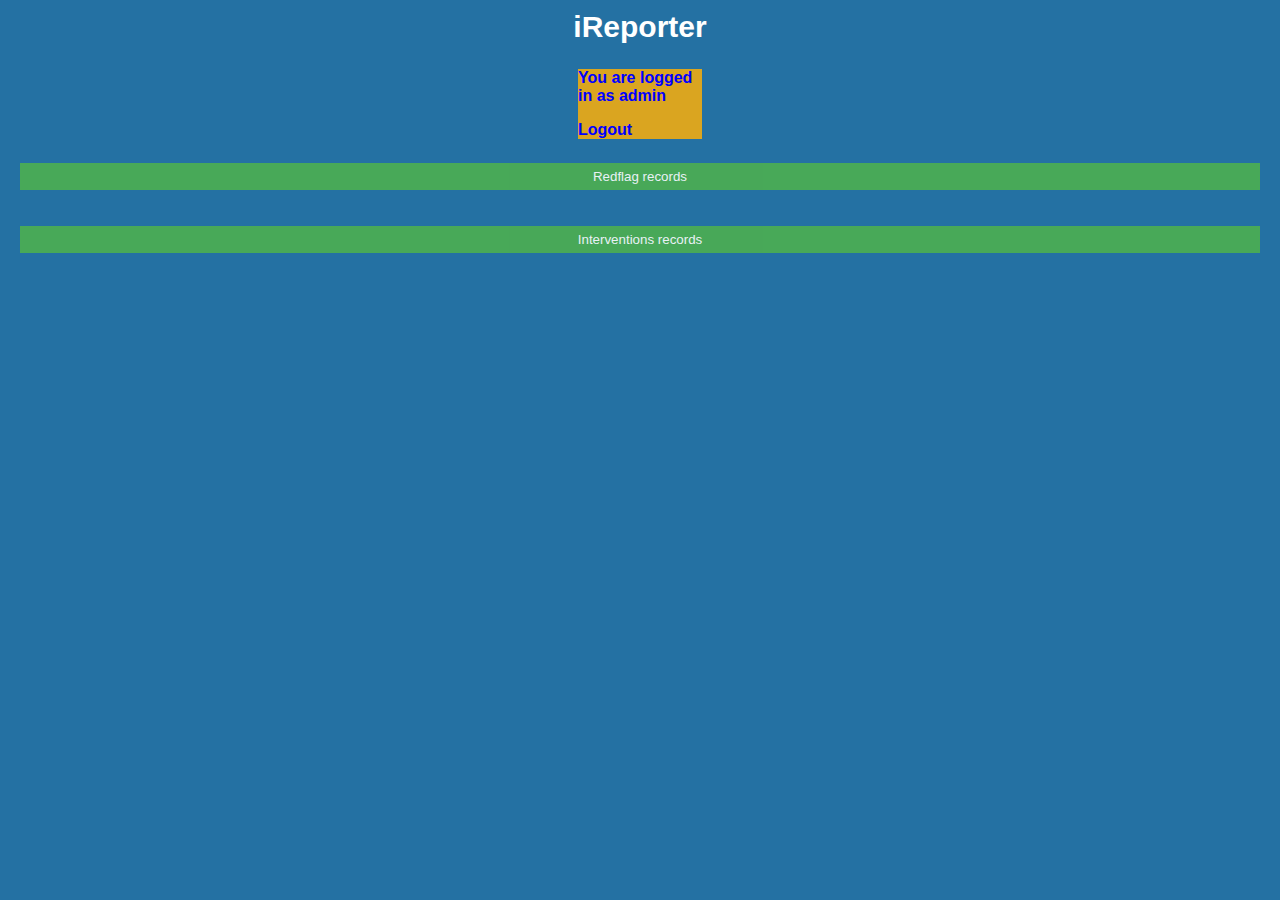
==== UI/admin.htm @ f2d19834 "modify UI" ====
<!DOCTYPE <!DOCTYPE html>
<html>
<head>
    <meta charset="utf-8" />
    <meta http-equiv="X-UA-Compatible" content="IE=edge">
    <title>Index|iReporter</title>
    <meta name="viewport" content="width=device-width, initial-scale=1">
    <link rel="stylesheet" type="text/css" media="screen" href="../static/css/main.css" />
    <link rel="stylesheet" type="text/css" media="screen" href="../static/css/signup_in.css" />
    <script src="../static/js/main.js"></script>
</head>
<body>
    <h2>iReporter</h2>     
    <h3>You are logged in as admin
        <p onclick="parent.location='index.htm'">Logout</p>
    </h3>
    <div>    
        <button class="tablink" onclick="openPage('recordrf'); refreshRedflags();">Redflag records</button>
        <div class="container">
                <div id="recordrf">
                    <div id="output"></div>
                </div>
    </div>
    <div>
    <button class="tablink" onclick="openPage('recordintven');refreshInterventions();">Interventions records</button>

    <div  id="recordintven">
    <div id="output1"></div>
    </div>
</div>
    </div>    
<!-- 
    <h2>Recorded Red-Flags</h2>
    <table id="allredflags">
        <thead>
            <tr>
                <td>TITLE</td>
                <td>DESCRIPTION</td>
                <td>REPORTER</td>
                <td>STATUS</td>
            </tr>
        </thead>
        <tbody>
            <tr>
                <td>Embezzlement</td>
                <td>LC secretary misappropriates funds for village projects</td>
                <td> Nakibinge Joel</td>
                <td>
                    <select id="status">
                            <option >Resolved</option>
                            <option >Under investigation</option>
                            <option >Rejected</option>
                    </select>
                </td>
            </tr>
            <tr>
                <td>
                    Bribe
                </td>
                <td>
                    Town clerk is usually asking for bribes to do hasten work that takes  time to process
                </td>
                <td>
                    Rhytah Namono
                </td>
                <td>
                    <select id="status">
                            <option >Resolved</option>
                            <option >Under investigation</option>
                            <option >Rejected</option>
                    </select>
                </td>
            </tr>
            <tr>
                <td>
                    Funds misuse
                </td>
                <td>
                    Money meant to bring services closer to the people is never accounted for when spent
                </td>
                <td>
                    Jolly Joan
                </td>
                <td>
                    <select id="status">
                            <option >Resolved</option>
                            <option >Under investigation</option>
                            <option >Rejected</option>
                    </select>
                </td>
            </tr>
        </tbody>
    </table>
</div>

<div class="container">
    <h2>Recorded Interventions</h2>
        <table id="allinterventions">
                <thead><tr>
                    <td>ISSUE</td>
                    <td>REPORTER</td>
                    <td>REGION</td>
                    <td>AGENCY</td>
                    <td>IMAGE</td>
                    <td>STATUS</td>
                </tr></thead>
                <tr id="row1">
                    <td>Fix deep pot holes on jinja road</td>
                    <td>John Doe</td>
                    <td>Eastern Region</td>
                    <td>Ministry of Works and Transport</td>
                   
                <td><img src="../static/images/pothholes_m.jpg"></td>
                <td>
                    <select id="status">
                            <option >Resolved</option>
                            <option >Under investigation</option>
                            <option >Rejected</option>
                    </select>
                </td>
                </tr>
                <tr >
                        <td>Supply more drugs to center health center</td>
                        <td> Jane Nakanwaji</td>
                        <td>Central Region</td>
                        <td>Ministry of Health</td>
                       
                    <td><img src="../static/images/generic-drugs.jpg"></td>
                    <td>
                        <select id="status">
                                <option >Resolved</option>
                                <option >Under investigation</option>
                                <option >Rejected</option>
                        </select>
                    </td>
                    </tr>
                    <tr >
                            <td>INcreasing number of harrassment of women in the workplae</td>
                            <td>Josephine Adeke</td>
                            <td>Western Region</td>
                            <td>Ministry of Labor and gender issues</td>
                           
                        <td><img src="../static/images/sexual harrasment.jpg"></td>
                        <td>
                            <select id="status">
                                    <option >Resolved</option>
                                    <option >Under investigation</option>
                                    <option >Rejected</option>
                            </select>
                        </td>
                        </tr>
                        <tr >
                                <td>No teahers in public schools</td>
                                <td>Okello Solomom</td>
                                <td>Eastern Region</td>
                                <td>Ministry of Education and sport</td>
                               
                            <td><img src="../static/images/pupils.jpg"></td>
                            <td>
                                <select id="status">
                                        <option >Resolved</option>
                                        <option >Under investigation</option>
                                        <option >Rejected</option>
                                </select>
                            </td>
                            </tr>
                </table>

</div> -->
<script src="../static/js/get_incidents.js"></script>
</body>
</html>
---- static/css/main.css ----
body {
    font-family: "Lato", sans-serif;
    color: goldenrod;
    transition: background-color .5s;
    background:#2471A3;
    background-repeat: no-repeat;
    background-position: center;
    margin:10px 20px;

}

h3{
    background-color: goldenrod;
    color:blue;
    width:10%;
    margin-left: 45%;
    font-size: 16px;
    cursor: pointer;
}
blockquote {
    font-family: Verdana, Geneva, Tahoma, sans-serif;
    font-size: 16px;
    width:80%;
    padding:auto;
    position: center;
    margin:auto;
    display: none;
}
#main {
    transition: margin-left .5s;
    padding: 16px;

}
.tabcontent{
    display:none;
    margin-inline-start:20px;
}

/* trying out tabs */
/* Style the tab */
.tab {
    overflow: hidden;
    border: 1px solid #ccc;
    background-color: #f1f1f1;
}

/* Style the buttons inside the tab */
.tab button {
    background-color: inherit;
    float: left;
    border: none;
    outline: none;
    cursor: pointer;
    padding: 14px 16px;
    transition: 0.3s;
    font-size: 17px;
}

/* Change background color of buttons on hover */
.tab button:hover {
    background-color: #ddd;
}

/* Create an active/current tablink class */
.tab button.active {
    background-color: #ccc;
}

/* Style the tab content */
.tabcontent {
    display: none;
    padding: 6px 12px;
    border: 1px solid #ccc;
    border-top: none;
    margin-left: 30px;
}
img{
    width: 200px;
    height:125px;
}
/* Style the close button */
.topright {
    float: right;
    cursor: pointer;
    font-size: 28px;
}

.topright:hover {color: red;}

thead{
    font-family: Georgia, 'Times New Roman', Times, serif;
    text-decoration-line: underline;
}


#allredflags td{
    padding: 10px;
}
#allinterventions td{
    padding: 10px;
}
tbody{
    border-bottom: 2px burlywood;
}
h2 {
    font-size: 30px;
    color: #fff;
    text-align: center;
    -webkit-animation: glow 1s ease-in-out infinite alternate;
    -moz-animation: glow 1s ease-in-out infinite alternate;
    animation: glow 1s ease-in-out infinite alternate;
  }
@-webkit-keyframes glow {
    from {
      text-shadow: 0 0 10px rgb(58, 46, 46), 0 0 10px rgb(143, 141, 8), 0 0 30px #e60073, 0 0 40px #e60073, 0 0 50px #e60073, 0 0 60px #e60073, 0 0 70px #e60073;
    }
    to {
      text-shadow: 0 0 20px rgb(41, 12, 94), 0 0 20px #ff4da6, 0 0 40px #ff4da6, 0 0 50px #ff4da6, 0 0 60px #ff4da6, 0 0 70px #ff4da6, 0 0 80px #ff4da6;
    }
  }

@media only screen and (max-width:400px){
    body{
        color: rgb(237, 239, 243);
    } 
    .container blockquote{
        font-size:12px;
        width:100%;
        padding:auto;
        position: center;
        margin-left: auto;
    }
    button{
        width:fit-content;
        font-size:10px;
    }
   


}
---- static/css/signup_in.css ----
/* Full-width input fields */
input[type=text], input[type=password] {
    width: 100%;
    padding: 5px;
    margin: 5px 0 22px 0;
    display: inline-block;
    border-bottom: none;
    background: #f1f1f1;
}
input[type=tel], input[type=email] {
    width: 100%;
    padding: 5px;
    margin: 5px 0 22px 0;
    display: inline-block;
    border: none;
    background: #f1f1f1;
}
p{
    font-size: 16px;
}
/* Add a background color when the inputs get focus */
input[type=text]:focus, input[type=password]:focus {
    background-color: #ddd;
    outline: none;
}

button {
    background-color: #4CAF50;
    color: white;
    padding: 6px;
    margin: 8px 0;
    border: none;
    cursor: pointer;
    width: 100%;
    opacity: 0.9;
}

button:hover {
    opacity:1;
}

/* Extra styles for the cancel button */
.cancelbtn {
    padding: 14px 20px;
    background-color: #f44336;
}

/* Float cancel and signup buttons and add an equal width */
.cancelbtn, #signupbtn {
  cursor:pointer; 
  width: 50%;
  text-decoration-line: underline;
  text-decoration-color: dodgerblue;
  font-weight: bolder;
}

/* Add padding to container elements */
.container {
    padding: 10px;
}


.modal {
    display: none; 
    position: fixed; /* Stay in place */
    z-index: 1; /* Sit on top */
    left: 0;
    top: 0;
    width: 100%; 
    height: 100%; 
    position: center;
    overflow: auto; /* Enable scroll if needed */
    background-color: #1a1c1f;
    padding-top: 10px;
}

/* Modal Content/Box */
.modal-content {
    background-color:  rgb(2, 72, 119);
    margin: auto; /* 5% from the top, 15% from the bottom and centered */
    border: 1px solid #888;
    width: 40%;
    padding:30px;
     box-shadow: 0px 8px 16px 0px cornflowerblue;

}

/* Style the horizontal ruler */
hr {
    border: 1px solid #291616;
    margin-bottom: 25px;
}

.close {
    position: absolute;
    right: 35px;
    top: 15px;
    font-size: 40px;
    font-weight: bold;
    color: #f1f1f1;
}

#signup{
    font-size:15px;
    background: rgba(2, 72, 119, 0.37);
   

}
#login {
    font-size:20px;
    background: rgba(2, 72, 119, 0.37);   
    
}

#login .psw{
    float: right;
}
#admin_login{
    display:none;
    font-size:20px;
    background: rgba(2, 72, 119, 0.37);  
}

/* Clear floats */
.clearfix::after {
    content: "";
    clear: both;
    display: table;
}
.panel{
    position:center;
    width:40%;
    height:fit-content;
    padding: 30px;
    margin:auto;
    
}
#adminbtn{
    widows: 37%;
    float:right;
}

.panel button{
    width:30%;
    align-content: center;
    
}
/* Add Zoom Animation */
.animate {
    -webkit-animation: animatezoom 0.6s;
    animation: animatezoom 0.6s
}

@-webkit-keyframes animatezoom {
    from {-webkit-transform: scale(0)} 
    to {-webkit-transform: scale(1)}
}
    
@keyframes animatezoom {
    from {transform: scale(0)} 
    to {transform: scale(1)}
}


/* Change styles for cancel button and signup button on extra small screens */
@media screen and (max-width: 400px) {
    .cancelbtn, .signupbtn {
       width: 100%;
    }
    .panel{
        position:center;
        width:100%;
        height: fit-content;
        margin-left: 0;  
        padding: 0;      
    }
    label{
        font-size:14px;
    }

    input[type=text], input[type=password] {
        width: 100%;
        padding: 5px;
        display: inline-block;
        border: none;
        background: #f1f1f1;
    }
}

@media screen and (max-width: 800px) {
    .cancelbtn, .signupbtn {
       width: 100%;
    }
    .panel{
        position:center;
        width:50%;
        height: fit-content;
        margin-left:auto;  
        padding: 10px;      
    }
}
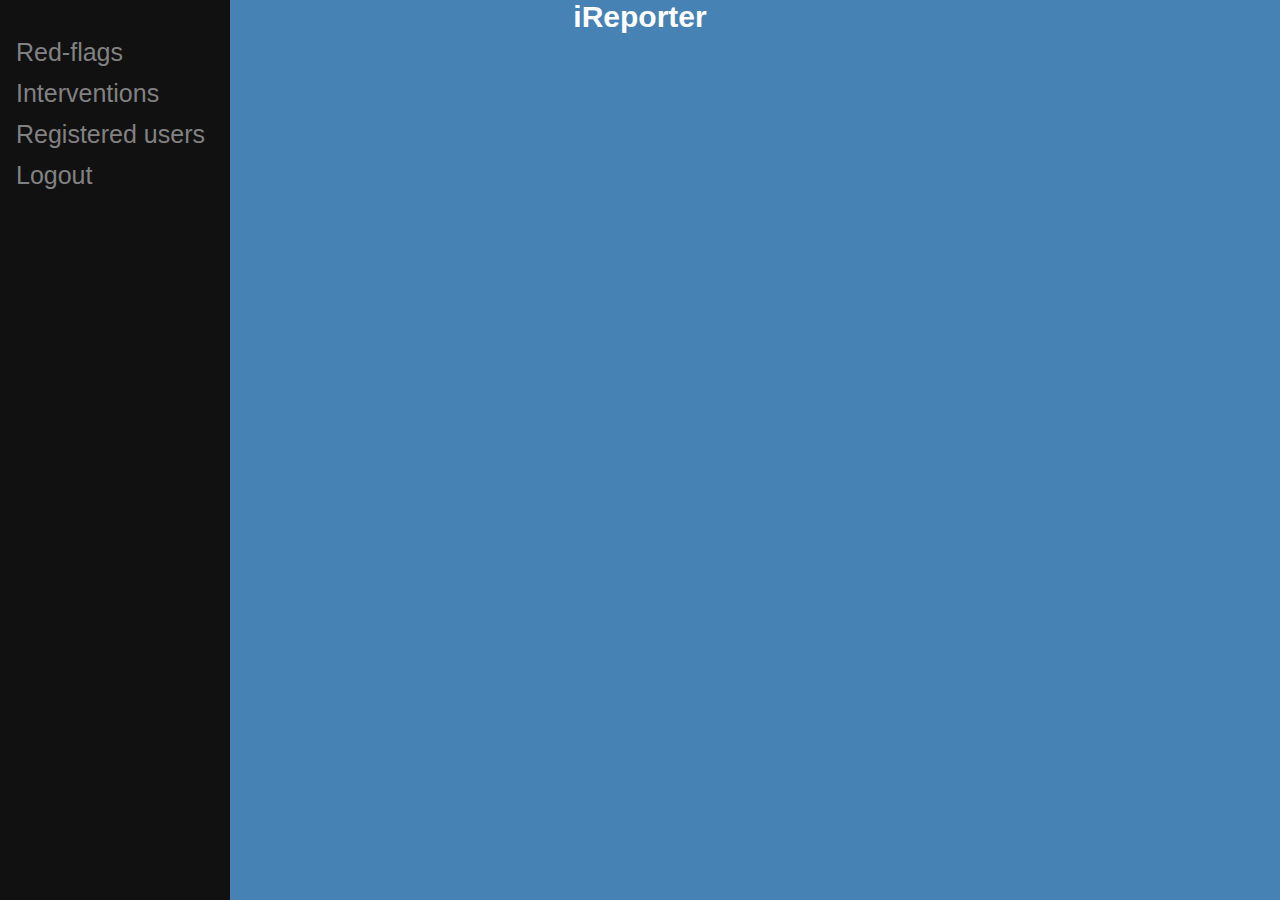
==== commit b75966ff: "delete according to record id [Delivers #163696404]" ====
--- a/UI/admin.htm
+++ b/UI/admin.htm
@@ -3,170 +3,64 @@
 <head>
     <meta charset="utf-8" />
     <meta http-equiv="X-UA-Compatible" content="IE=edge">
-    <title>Index|iReporter</title>
+    <title>Admin Panel|iReporter</title>
     <meta name="viewport" content="width=device-width, initial-scale=1">
     <link rel="stylesheet" type="text/css" media="screen" href="../static/css/main.css" />
-    <link rel="stylesheet" type="text/css" media="screen" href="../static/css/signup_in.css" />
+    <link rel="stylesheet" type="text/css" media="screen" href="../static/css/forum.css" />
+    <link rel="stylesheet" type="text/css" media="screen" href="../static/css/admin.css"/>
     <script src="../static/js/main.js"></script>
 </head>
 <body>
-    <h2>iReporter</h2>     
-    <h3>You are logged in as admin
-        <p onclick="parent.location='index.htm'">Logout</p>
-    </h3>
-    <div>    
-        <button class="tablink" onclick="openPage('recordrf'); refreshRedflags();">Redflag records</button>
-        <div class="container">
-                <div id="recordrf">
-                    <div id="output"></div>
+        <h2>iReporter</h2> 
+   
+    <div class="sidenav">
+            <a href="#landing"></a>
+            <a class='tablinks' onclick="openPage('allredflags');refreshRedflagsAdmin();">Red-flags</a>
+            <a class='tablinks' onclick="openPage('allinterventions');refreshInterventions();">Interventions</a>
+            <a class='tablinks' onclick="openPage('allusers');refreshUsers();">Registered users</a>
+
+            <a class='tablinks'  onclick="parent.location='index.htm'">Logout</a>
+          </div>
+          
+          <div class="main">
+                <div id="landing" class="tabcontent">
+                    <img src="../static/images/melany-rochester-777860-unsplash.jpg">
                 </div>
-    </div>
-    <div>
-    <button class="tablink" onclick="openPage('recordintven');refreshInterventions();">Interventions records</button>
+            
+          <div id="allredflags" class="tabcontent">
+              <div id="output"></div>
+              <!-- <button id="myStatusBtn">Open Modal</button> -->
 
-    <div  id="recordintven">
-    <div id="output1"></div>
-    </div>
+<!-- The Modal -->
+            <div id="myModal" class="modal">
+
+            <!-- Modal content -->
+            <div class="modal-content" >
+                <span onclick="document.getElementById('myModal').style.display='none'" class="close" title="Close Modal">&times;</span>
+                <p>Change status</p>
+                <input type="text" id="newRedflgStatus" placeholder="ENter text here">
+            </div>
+
 </div>
-    </div>    
-<!-- 
-    <h2>Recorded Red-Flags</h2>
-    <table id="allredflags">
-        <thead>
-            <tr>
-                <td>TITLE</td>
-                <td>DESCRIPTION</td>
-                <td>REPORTER</td>
-                <td>STATUS</td>
-            </tr>
-        </thead>
-        <tbody>
-            <tr>
-                <td>Embezzlement</td>
-                <td>LC secretary misappropriates funds for village projects</td>
-                <td> Nakibinge Joel</td>
-                <td>
-                    <select id="status">
-                            <option >Resolved</option>
-                            <option >Under investigation</option>
-                            <option >Rejected</option>
-                    </select>
-                </td>
-            </tr>
-            <tr>
-                <td>
-                    Bribe
-                </td>
-                <td>
-                    Town clerk is usually asking for bribes to do hasten work that takes  time to process
-                </td>
-                <td>
-                    Rhytah Namono
-                </td>
-                <td>
-                    <select id="status">
-                            <option >Resolved</option>
-                            <option >Under investigation</option>
-                            <option >Rejected</option>
-                    </select>
-                </td>
-            </tr>
-            <tr>
-                <td>
-                    Funds misuse
-                </td>
-                <td>
-                    Money meant to bring services closer to the people is never accounted for when spent
-                </td>
-                <td>
-                    Jolly Joan
-                </td>
-                <td>
-                    <select id="status">
-                            <option >Resolved</option>
-                            <option >Under investigation</option>
-                            <option >Rejected</option>
-                    </select>
-                </td>
-            </tr>
-        </tbody>
-    </table>
-</div>
+          </div>
+          <div id="allinterventions" class="tabcontent">
+                <div id="output1"></div>
+            </div>
+             
+          <div id="profile_account" class="tabcontent">
 
-<div class="container">
-    <h2>Recorded Interventions</h2>
-        <table id="allinterventions">
-                <thead><tr>
-                    <td>ISSUE</td>
-                    <td>REPORTER</td>
-                    <td>REGION</td>
-                    <td>AGENCY</td>
-                    <td>IMAGE</td>
-                    <td>STATUS</td>
-                </tr></thead>
-                <tr id="row1">
-                    <td>Fix deep pot holes on jinja road</td>
-                    <td>John Doe</td>
-                    <td>Eastern Region</td>
-                    <td>Ministry of Works and Transport</td>
-                   
-                <td><img src="../static/images/pothholes_m.jpg"></td>
-                <td>
-                    <select id="status">
-                            <option >Resolved</option>
-                            <option >Under investigation</option>
-                            <option >Rejected</option>
-                    </select>
-                </td>
-                </tr>
-                <tr >
-                        <td>Supply more drugs to center health center</td>
-                        <td> Jane Nakanwaji</td>
-                        <td>Central Region</td>
-                        <td>Ministry of Health</td>
-                       
-                    <td><img src="../static/images/generic-drugs.jpg"></td>
-                    <td>
-                        <select id="status">
-                                <option >Resolved</option>
-                                <option >Under investigation</option>
-                                <option >Rejected</option>
-                        </select>
-                    </td>
-                    </tr>
-                    <tr >
-                            <td>INcreasing number of harrassment of women in the workplae</td>
-                            <td>Josephine Adeke</td>
-                            <td>Western Region</td>
-                            <td>Ministry of Labor and gender issues</td>
-                           
-                        <td><img src="../static/images/sexual harrasment.jpg"></td>
-                        <td>
-                            <select id="status">
-                                    <option >Resolved</option>
-                                    <option >Under investigation</option>
-                                    <option >Rejected</option>
-                            </select>
-                        </td>
-                        </tr>
-                        <tr >
-                                <td>No teahers in public schools</td>
-                                <td>Okello Solomom</td>
-                                <td>Eastern Region</td>
-                                <td>Ministry of Education and sport</td>
-                               
-                            <td><img src="../static/images/pupils.jpg"></td>
-                            <td>
-                                <select id="status">
-                                        <option >Resolved</option>
-                                        <option >Under investigation</option>
-                                        <option >Rejected</option>
-                                </select>
-                            </td>
-                            </tr>
-                </table>
+                </h3>
+            </div>
+        <div id="allusers" class="tabcontent">
+            <div id="outputusers">
 
-</div> -->
+            </div>
+        </div>
+        </div>
+
 <script src="../static/js/get_incidents.js"></script>
+<script src="../static/js/login.js"></script>
+<script src="../static/js/admin_panel.js"></script>
+
 </body>
 </html>--- a/static/css/forum.css
+++ b/static/css/forum.css
@@ -0,0 +1,695 @@
+body {
+  margin: 0;
+  min-width: 250px;
+  font-size: 20px;
+  background:rgba(36, 112, 163, 0.623);
+  /* background-image: url(../images/whitebg.jpg); */
+  background-position: relative;
+  background-size: 100%;
+  color:#F1C40F;
+}
+
+
+/* Style the input */
+input {
+  margin: 0;
+  border: none;
+  border-radius: 0;
+  width: fit-content;
+  padding: 06px;
+  font-size: 14px;
+}
+
+/* Style the "Add" button */
+.addBtn {
+  padding: 10px;
+  width: 20%;
+  background:goldenrod;
+  color: rgb(17, 94, 71);
+  float: left;
+  text-align: center;
+  font-size: 16px;
+  cursor: pointer;
+  transition: 0.3s;
+  border-radius: 0;
+}
+
+.addBtn:hover {
+  background-color: #bbb;
+}
+
+/*style list input */
+li input{
+  padding: 0;
+  margin:auto;
+  float: left;
+  list-style-type: none;
+}
+
+
+/* Darker background-color on hover */
+table tr:hover {
+  background: #F1C40F  ;
+}
+/* Set a style for all buttons */
+button {
+  background-color: goldenrod;
+  color:navy;
+  padding: 14px 20px;
+  margin: 8px 0;
+  border: none;
+  cursor: pointer;
+  width: 50%;
+  opacity: 0.9;
+  font-size: 20px;
+  font-style: bold;
+}
+
+.tab button:hover {
+  background-color: #ddd;
+}
+
+/* Create an active/current tablink class */
+.tab button.active {
+  background-color: #ccc;
+}
+
+/* Style the tab content */
+
+  
+  
+.tablink {
+  background-color: rgb(36, 49, 163)  ;
+  color:#AED6F1;
+  float: left;
+  border: none;
+  outline: none;
+  cursor: pointer;
+  padding: 14px 16px;
+  font-size: 17px;
+  width: 20%;
+ 
+}
+button #tablink{
+  overflow: auto;
+}
+.tabcontent {
+  color: white;
+  display: none;
+  padding: 100px 20px;
+  height: 80%;
+  z-index: 1;
+}
+.tab{
+  padding: 20px;
+  box-sizing: border-box;
+  
+}
+
+.tabcontent input{
+    width:fit-content;
+    /* float: right;  */
+    height:fit-content;
+    font-size:14px;
+}
+.tabcontent input[type=submit]{
+  width:30%;
+  height:40px;
+  padding:4px;
+  margin-block-start: 2px;
+  color:rgb(209, 192, 36);
+
+}
+.tabcontent input[type=button]{
+  width:10%;
+  height:20px;
+  padding:4px;
+  float: right;
+  color:rgb(209, 192, 36);
+
+}
+
+.modal {
+  display: none; /* Hidden by default */
+  position: fixed; /* Stay in place */
+  z-index: 1; /* Sit on top */
+  padding-top: 100px; /* Location of the box */
+  left: 0;
+  top: 0;
+  width: 100%; /* Full width */
+  height: 100%; /* Full height */
+  background-color: rgb(0,0,0); /* Fallback color */
+  background-color: rgba(0,0,0,0.4); /* Black w/ opacity */
+}
+
+/* Modal Content */
+.modal-content {
+  background-color: #fefefe;
+  margin: auto;
+  padding: 20px;
+  border: 1px solid #888;
+  width: 40%;
+}.close {
+  position: absolute;
+  right: 35px;
+  top: 15px;
+  font-size: 40px;
+  font-weight: bold;
+  color: goldenrod;
+}
+
+#editsection1,#editsection
+  {
+  background-color:  rgba(6, 49, 2, 0.431);
+  margin: auto; /* 5% from the top, 15% from the bottom and centered */
+  /* border: 1px solid #888; */
+  width: 40%;
+  padding:30px;
+   box-shadow: 0px 8px 16px 0px cornflowerblue;
+}
+
+#editsection,#editsection1 input{
+  height:20px;
+}
+#modifybtns,#modifycomment-btn_rf,#save_edits,#modifycomment-btn,#save_edits_rf{
+  cursor: pointer;
+  font-family: cursive;
+  height:fit-content;
+  width:fit-content;
+  font-weight: bolder;
+  color: crimson;
+  
+}
+
+#red-flag{
+  color:#F0F3F4;
+}
+
+#red-flag input[type=text]{
+  width: 100%;
+  padding: 12px 20px;
+  margin: 8px 0;
+  display: block;
+  border: 1px solid #ccc;
+  border-radius: 4px;
+  box-sizing: border-box;
+}
+#unseenid, #no_show_col{
+  display: none;
+}
+
+#myInput {
+  width: 95%;
+  font-size: 16px;
+  padding: 12px 20px 12px 40px;
+  border: 1px solid #ddd;
+  margin-bottom: 12px;
+}
+#upload{
+  float: right;
+}
+textarea{
+    margin-block-start: 10px;
+    width:100%;
+    height:150px;
+    font-size: 14px;
+}
+/* style search */
+#redflag_search{
+  height:30px;
+  width:100px;
+}
+#intervention_search{
+  height:30px;
+  width:100px;
+}
+#intervention input[type=text], select {
+  width: 100%;
+  padding: 12px 20px;
+  margin: 8px 0;
+  display: block;
+  border: 1px solid #ccc;
+  border-radius: 4px;
+  box-sizing: border-box;
+}
+
+
+input[type=submit]:hover {
+  background-color: #45a049;
+
+}
+
+.container {
+  border-radius: 5px;
+  background-color: #211d271e;
+  margin-inline-start: 10px;
+  padding-inline-end: 10px;
+  display: flex;
+}
+/* my records */
+
+
+
+table {
+background:rgba(241, 243, 236, 0.932);
+font-size: 16px;
+line-height: 24px;
+margin:auto;
+text-align: left;
+color:rgb(36, 49, 163) ;
+}
+
+th {
+background: #b2b413;
+
+color: #2667CB;
+font-weight: bold;
+padding: 10px 15px;
+position: relative;
+text-shadow: 0 1px 0 #000;
+}
+
+th:after {
+background: linear-gradient(rgba(255,255,255,0), rgba(255,255,255,.08));
+content: '';
+display: block;
+height: 25%;
+left: 0;
+margin: 1px 0 0 0;
+position: absolute;
+top: 25%;
+width: 100%;
+}
+
+th:first-child {
+border-left: 1px solid #777;
+box-shadow: inset 1px 1px 0 #999;
+}
+
+th:last-child {
+box-shadow: inset -1px 1px 0 #999;
+}
+
+td {
+border-bottom: 1px solid #051e4d71;
+padding: 10px 15px;
+position: relative;
+transition: all 300ms;
+}
+
+td:first-child {
+box-shadow: inset 1px 0 0 #fff;
+}
+
+td:last-child {
+border-right: 1px solid #e8e8e8;
+box-shadow: inset -1px 0 0 #fff;
+}
+
+
+tr:last-of-type td {
+box-shadow: inset 0 -1px 0 #fff;
+}
+
+tr:last-of-type td:first-child {
+box-shadow: inset 1px -1px 0 #fff;
+}
+
+tr:last-of-type td:last-child {
+box-shadow: inset -1px -1px 0 #fff;
+}
+/* .incident-item{
+  width: 24%;
+}
+.incident-item-0{
+  width: 24%;
+}
+.incident-item-1{
+  width: 24%;
+}
+.incident-item-2{
+  width: 21%;
+}
+.incident-item-3{
+  width: 26%;
+}
+.incident-item-4{
+  width:16%;
+}
+.incident-item-5{
+  width: 24%;
+} */
+
+#records{
+  background:rgba(21, 64, 192, 0.658);
+  font-weight:bold;
+  padding: 10px;
+  font-family: 'Segoe UI', Tahoma, Geneva, Verdana, sans-serif;
+}
+#records label{
+  background:white;
+  color:green;
+}
+#edit{
+  display:none;
+  height: fit-content;
+  width:125px;
+  
+}
+#alert{
+  display:none;
+  width:fit-content;
+  padding: 10px;
+  widows: 125px;
+  background: rgba(136, 15, 15, 0.89);
+  color:wheat;
+}
+#alert1{
+  display:none;
+  width:fit-content;
+  padding: 10px;
+  widows: 125px;
+  background: rgba(165, 155, 15, 0.89);
+  color:wheat;
+}
+.closebutton{
+  margin-left:10px;
+  color: wheat;
+  font-weight:bold;
+  font-size: 14px;
+  line-height: 10px;
+  cursor:pointer;
+  transition: 0.3s;
+}
+.closebutton:hover{
+  color:black;
+}
+#redflagrecords{
+  font-size: 16px;
+}
+span{
+  margin-inline-end: 10px;
+  float:right;
+  color:#34495E;
+  padding: 6px;
+  cursor: pointer;
+}
+input[type=file]{
+  width: fit-content;
+  height:25px;  
+}
+#editinterventions{
+  display:none;
+}
+tr #editintervention{
+  width:90%;
+  font-size: 14px;
+  text-align: left;
+  padding: 08px;
+  text-align: left;
+  font-size:12px;
+}
+/* style ouput */
+#output,#output1{
+  display: table;
+}
+
+/* #editintervention input{
+  width:125px;
+} */
+
+#editinterventionresolved, #editinterventioninvestigation{
+  display: none;
+  background: #e68200;
+  color:white;
+  width:125 px;
+}
+/* #editintervention input{
+  float: left;
+  width: 100%;
+ 
+  border: 1px solid #ccc;
+ 
+} */
+#editintervention button{
+  width: fit-content;
+  font-size:14px;
+  height:fit-content;
+}
+form{
+  background:#AED6F1;
+  color:#1E8449;
+  width:60%;
+  margin:auto;
+  /* height:100%; */
+  /* position:relative; */
+  padding: 6px 12px;
+  border: 1px solid #ccc;
+  border-top: none;
+}
+.form-inline {  
+  display: flex;
+  flex-flow: row wrap;
+  align-items: center;
+}
+
+.form-inline label {
+  margin: 5px 10px 5px 0;
+}
+
+.form-inline input {
+  vertical-align: middle;
+  margin: 5px 10px 5px 0;
+  padding: 10px;
+  background-color: #fff;
+  border: 1px solid #ddd;
+}
+
+.form-inline button {
+  padding: 10px 20px;
+  background-color: dodgerblue;
+  border: 1px solid #ddd;
+  color: white;
+  cursor: pointer;
+}
+
+.form-inline button:hover {
+  background-color: royalblue;
+}
+ #lat #long{
+  width: 50%;
+
+}
+.map{
+  height:50%;
+}
+#map-block{
+  display: none;
+  width:450px;
+  height:300px;
+  }
+h3{
+  float: right;
+}
+#profile{
+  float: right;
+}
+ul{
+  font-size:14px;
+}
+.gt-redflags{
+  width:50%;
+  margin:auto;
+  color:white;
+  background: #3e8e41;
+}
+.card {
+  box-shadow: 0 4px 8px 0 rgba(255, 0, 255, 0.431);
+  /* max-width: 300px; */
+  margin: auto;
+  text-align: center;
+  font-family: arial;
+}
+
+.title {
+  color: grey;
+  font-size: 18px;
+}
+
+a {
+  text-decoration: none;
+  font-size: 14px;
+  color: fuchsia;
+}
+
+button:hover, a:hover {
+  opacity: 0.7;
+}
+.dropbtn {
+  /* background-color:rgba(99, 17, 99, 0.678); */
+  color: white;
+  padding: 16px;
+  font-size: 16px;
+  border: none;
+}
+
+.dropdown {
+  position: relative;
+  font-size:16px;
+  display: inline-block;
+}
+
+.dropdown-content {
+  display: none;
+  
+  background-color: #44333375;
+  min-width: 160px;
+  box-shadow: 0px 8px 16px 0px rgba(216, 162, 162, 0.2);
+  z-index: 1;
+  
+}
+li{
+  width: 100%;
+  padding: 5px;
+  display: inline-block;
+  border: none;
+  background: #f1f1f1;
+  color:navy;
+}
+
+.dropdown-content a {
+  color:fuchsia;
+  padding: 12px 16px;
+  text-decoration: none;
+  display: block;
+}
+
+.dropdown-content a:hover {background-color: #ddd;}
+
+.dropdown:hover .dropdown-content {display: block;}
+
+.dropdown:hover .dropbtn {background-color: #3e8e41;}
+
+h2 {
+  font-size: 30px;
+  color: #fff;
+  text-align: center;
+  -webkit-animation: glow 1s ease-in-out infinite alternate;
+  -moz-animation: glow 1s ease-in-out infinite alternate;
+  animation: glow 1s ease-in-out infinite alternate;
+}
+
+/* responsiveness */
+@media (max-width: 800px) {
+  
+}
+
+@media screen and (max-width: 400px) {
+  .cancelbtn, .signupbtn {
+     width: 100%;
+  }
+  .panel{
+      position:center;
+      width:100%;
+      height: fit-content;
+      margin-left: 0;  
+      padding: 0;      
+  }
+  label{
+      font-size:14px;
+  }
+  input[type=text], input[type=password] {
+      width: 100%;
+      padding: 5px;
+      display: inline-block;
+      border: none;
+      background: #f1f1f1;
+  }
+  ul{
+    font-size: 12px;
+  }
+}
+
+@media screen and (max-width: 380px) {
+  body{
+  margin:auto;
+    background: rgb(241, 239, 239);
+  }
+  .form-inline input {
+    margin: 10px 0;
+  }
+   
+  table {
+    border-collapse: collapse;
+    border-spacing: 0;
+    width: auto;
+    border: 1px solid #dddddd;
+  }
+
+  th, td ,h2{
+    text-align: left;
+    padding: 05px;
+    font-size:10px;
+  }
+  .container{
+    overflow: hidden;
+    display: inline-block;
+  }
+  #output, #output1{
+    width: 60%;
+  }
+  form{
+    width:100%;
+    height:100%;
+    padding:auto;
+    margin:auto;
+  }
+  .tablink{
+    outline:wheat;
+    cursor: pointer;
+    width:20%;
+    height:40px;
+    font-size: 12px;
+    padding:2px 10px;
+    
+  }
+  .form-inline, span, input{
+    font-size: 12px;
+    height:12px;
+  }
+  textarea{
+    height: 10%;
+  }
+  table {
+    background:rgba(29, 43, 3, 0.397);
+    font-size: 10px;
+    margin:auto;
+    text-align: left;
+    color:rgb(240, 242, 243);
+    }
+    
+}
+@media (max-width: 520px) {
+  .navbar-nav{display: none}
+
+
+
+.incident-item-0{
+  width: 24%;
+}
+.incident-item-1{
+  width: 24%;
+}
+.incident-item-2{
+  width: 21%;
+}
+.incident-item-3{
+  width: 26%;
+}
+.incident-item-4{
+  width:16%;
+}
+.incident-item-5{
+  width: 24%;
+}
+}
--- a/static/css/admin.css
+++ b/static/css/admin.css
@@ -0,0 +1,103 @@
+body {
+    font-family: "Lato", sans-serif;
+    background: steelblue;
+  }
+  
+  .sidenav {
+    height: 100%;
+    width: 18%;
+    position: fixed;
+    z-index: 1;
+    top: 0;
+    left: 0;
+    background-color: #111;
+    overflow-x: hidden;
+    padding-top: 20px;
+  }
+  
+  .sidenav a {
+    padding: 6px 8px 6px 16px;
+    text-decoration: none;
+    font-size: 25px;
+    color: #818181;
+    display: block;
+  }
+  
+  .sidenav a:hover {
+    color: #f1f1f1;
+    cursor: pointer;
+  }
+  .tabcontent {
+    width:60%
+  }
+  .main {
+    margin-left: 18%; /* Same as the width of the sidenav */
+    font-size: 28px; /* Increased text to enable scrolling */
+    padding: 0px 10px;
+  }
+  .card {
+    box-shadow: 0 4px 8px 0 rgba(0,0,0,0.2);
+    transition: 0.3s;
+    width: 40%;
+  }
+  
+  .card:hover {
+    box-shadow: 0 8px 16px 0 rgba(0,0,0,0.2);
+  }
+  
+  .container {
+    padding: 2px 16px;
+  }
+  
+  /* The Modal (background) */
+.modal {
+  display: none; /* Hidden by default */
+  position: fixed; /* Stay in place */
+  z-index: 1; /* Sit on top */
+  padding-top: 100px; /* Location of the box */
+  left: 0;
+  top: 0;
+  width: 100%; /* Full width */
+  height: 100%; /* Full height */
+  overflow: auto; /* Enable scroll if needed */
+  background-color: rgb(0,0,0); /* Fallback color */
+  background-color: rgba(0,0,0,0.4); /* Black w/ opacity */
+}
+
+/* Modal Content */
+.modal-content {
+  background-color: #fefefe;
+  margin: auto;
+  padding: 20px;
+  border: 1px solid #888;
+  width: 40%;
+}
+
+/* The Close Button */
+.close {
+  color: #aaaaaa;
+  float: right;
+  font-size: 28px;
+  font-weight: bold;
+}
+#myModal{
+  color:navy;
+}
+table #adminRecordstable{
+overflow: auto;
+width:100%;
+
+}
+td{
+  width:100px;
+}
+.close:hover,
+.close:focus {
+  color: #000;
+  text-decoration: none;
+  cursor: pointer;
+}
+  @media screen and (max-height: 450px) {
+    .sidenav {padding-top: 15px;}
+    .sidenav a {font-size: 18px;}
+  }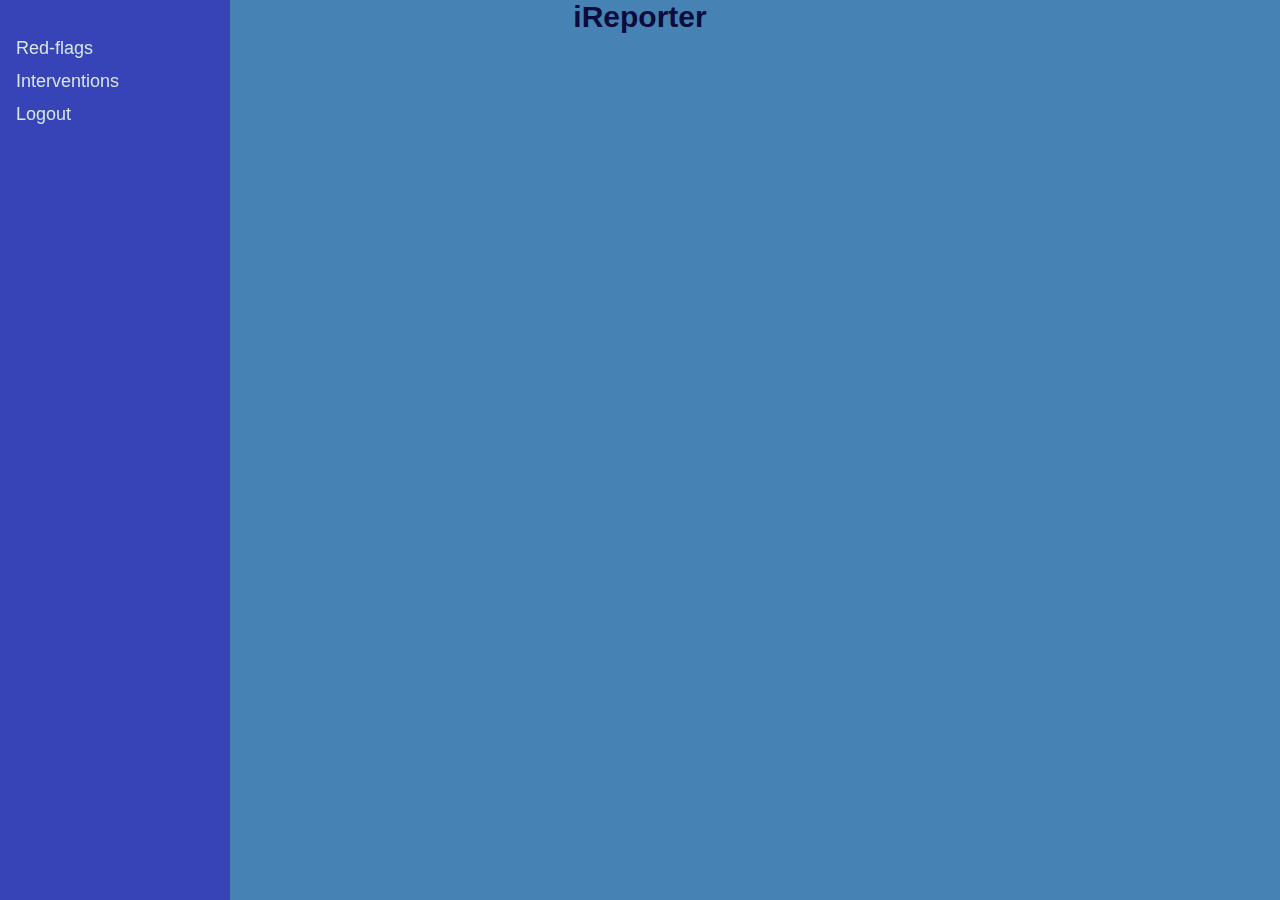
==== commit 70ad6cef: "modify admin interface" ====
--- a/UI/admin.htm
+++ b/UI/admin.htm
@@ -17,7 +17,6 @@
             <a href="#landing"></a>
             <a class='tablinks' onclick="openPage('allredflags');refreshRedflagsAdmin();">Red-flags</a>
             <a class='tablinks' onclick="openPage('allinterventions');refreshInterventions();">Interventions</a>
-            <a class='tablinks' onclick="openPage('allusers');refreshUsers();">Registered users</a>
 
             <a class='tablinks'  onclick="parent.location='index.htm'">Logout</a>
           </div>
@@ -29,16 +28,21 @@
             
           <div id="allredflags" class="tabcontent">
               <div id="output"></div>
-              <!-- <button id="myStatusBtn">Open Modal</button> -->
-
-<!-- The Modal -->
+ 
             <div id="myModal" class="modal">
 
             <!-- Modal content -->
             <div class="modal-content" >
                 <span onclick="document.getElementById('myModal').style.display='none'" class="close" title="Close Modal">&times;</span>
                 <p>Change status</p>
+                <input type="number" placeholder="Enter Record Id" id='statuId'>
                 <input type="text" id="newRedflgStatus" placeholder="ENter text here">
+                <select  id="choices">
+                        <option value="underinvestigation">Under Investigation</option>
+                        <option value="resolved">Resolved</option>
+                        <option value="rejected">Rejected</option>
+                      </select>
+                <button onclick="modifyRedflagstatus();">Save changes</button>
             </div>
 
 </div>
--- a/static/css/forum.css
+++ b/static/css/forum.css
@@ -3,7 +3,7 @@
   min-width: 250px;
   font-size: 20px;
   background:rgba(36, 112, 163, 0.623);
-  /* background-image: url(../images/whitebg.jpg); */
+  background-image: url(../images/download.jpg);
   background-position: relative;
   background-size: 100%;
   color:#F1C40F;
@@ -98,7 +98,7 @@
   display: none;
   padding: 100px 20px;
   height: 80%;
-  z-index: 1;
+  z-index: -1;
 }
 .tab{
   padding: 20px;
@@ -437,8 +437,8 @@
   height:fit-content;
 }
 form{
-  background:#AED6F1;
-  color:#1E8449;
+  background:#0FADF1;
+  color:#0F1073;
   width:60%;
   margin:auto;
   /* height:100%; */
@@ -491,9 +491,9 @@
 h3{
   float: right;
 }
-#profile{
-  float: right;
-}
+/* #profile{
+  /* float: right; */
+/* } */
 ul{
   font-size:14px;
 }
@@ -572,7 +572,7 @@
 
 h2 {
   font-size: 30px;
-  color: #fff;
+  color: #0B0C3B;
   text-align: center;
   -webkit-animation: glow 1s ease-in-out infinite alternate;
   -moz-animation: glow 1s ease-in-out infinite alternate;
--- a/static/css/admin.css
+++ b/static/css/admin.css
@@ -10,7 +10,7 @@
     z-index: 1;
     top: 0;
     left: 0;
-    background-color: #111;
+    background-color: rgba(48, 43, 183, 0.712);
     overflow-x: hidden;
     padding-top: 20px;
   }
@@ -18,8 +18,8 @@
   .sidenav a {
     padding: 6px 8px 6px 16px;
     text-decoration: none;
-    font-size: 25px;
-    color: #818181;
+    font-size: 18px;
+    color: #d7e4e2;
     display: block;
   }
   
@@ -66,7 +66,7 @@
 
 /* Modal Content */
 .modal-content {
-  background-color: #fefefe;
+  background-color: #487dc2;
   margin: auto;
   padding: 20px;
   border: 1px solid #888;
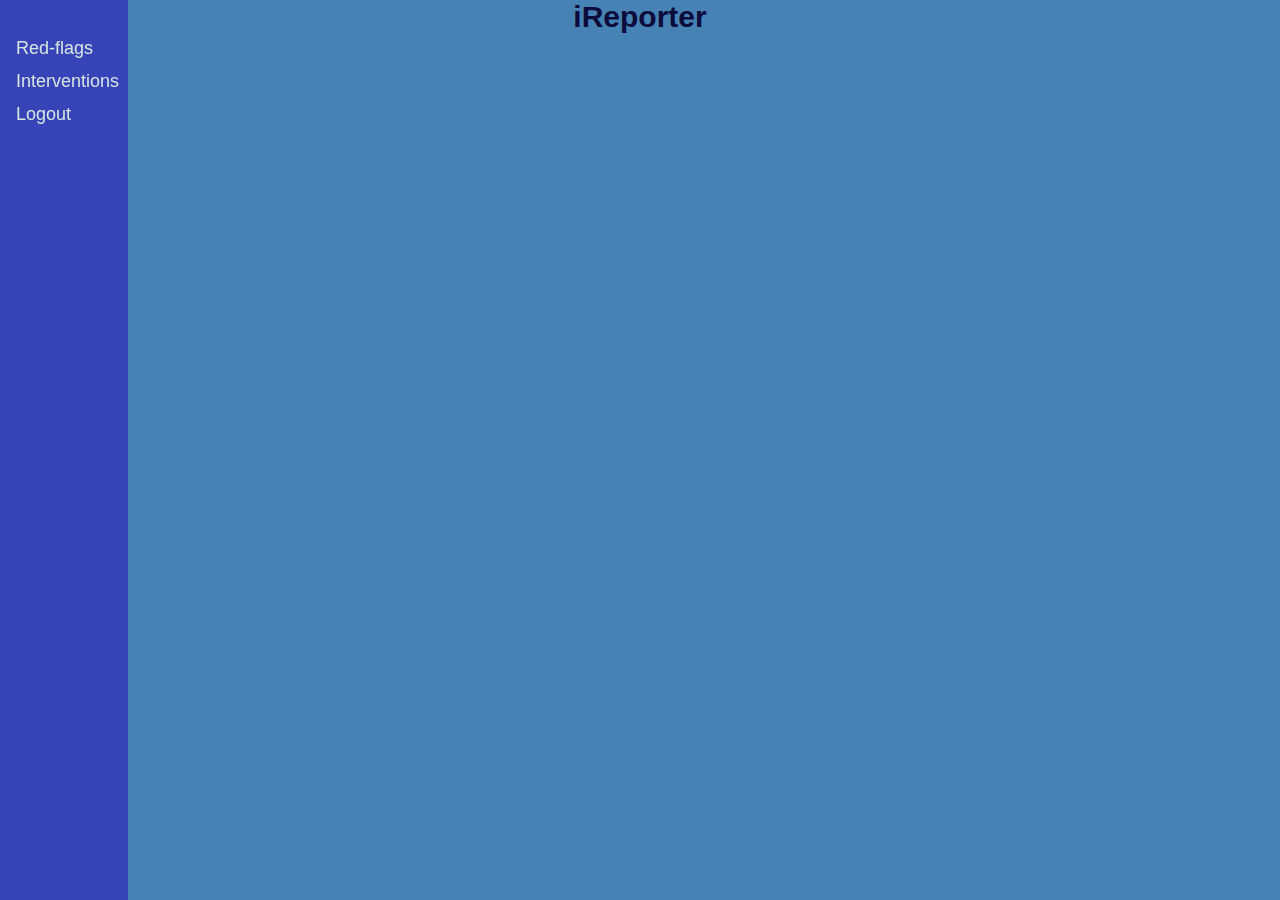
==== commit 25e9de14: "fix keyerror status" ====
--- a/UI/admin.htm
+++ b/UI/admin.htm
@@ -35,7 +35,7 @@
             <div class="modal-content" >
                 <span onclick="document.getElementById('myModal').style.display='none'" class="close" title="Close Modal">&times;</span>
                 <p>Change status</p>
-                <input type="number" placeholder="Enter Record Id" id='statuId'>
+                <input type="number" placeholder="Enter Record Id" id='statusId'>
                 <input type="text" id="newRedflgStatus" placeholder="ENter text here">
                 <select  id="choices">
                         <option value="underinvestigation">Under Investigation</option>
--- a/static/css/admin.css
+++ b/static/css/admin.css
@@ -5,7 +5,7 @@
   
   .sidenav {
     height: 100%;
-    width: 18%;
+    width: 10%;
     position: fixed;
     z-index: 1;
     top: 0;
@@ -14,7 +14,14 @@
     overflow-x: hidden;
     padding-top: 20px;
   }
-  
+  #myStatusBtn{
+    cursor: pointer;
+    font-family: cursive;
+    height:fit-content;
+    width:fit-content;
+    font-weight: bolder;
+    color: crimson;
+  }
   .sidenav a {
     padding: 6px 8px 6px 16px;
     text-decoration: none;
@@ -28,7 +35,7 @@
     cursor: pointer;
   }
   .tabcontent {
-    width:60%
+    width:89%;
   }
   .main {
     margin-left: 18%; /* Same as the width of the sidenav */
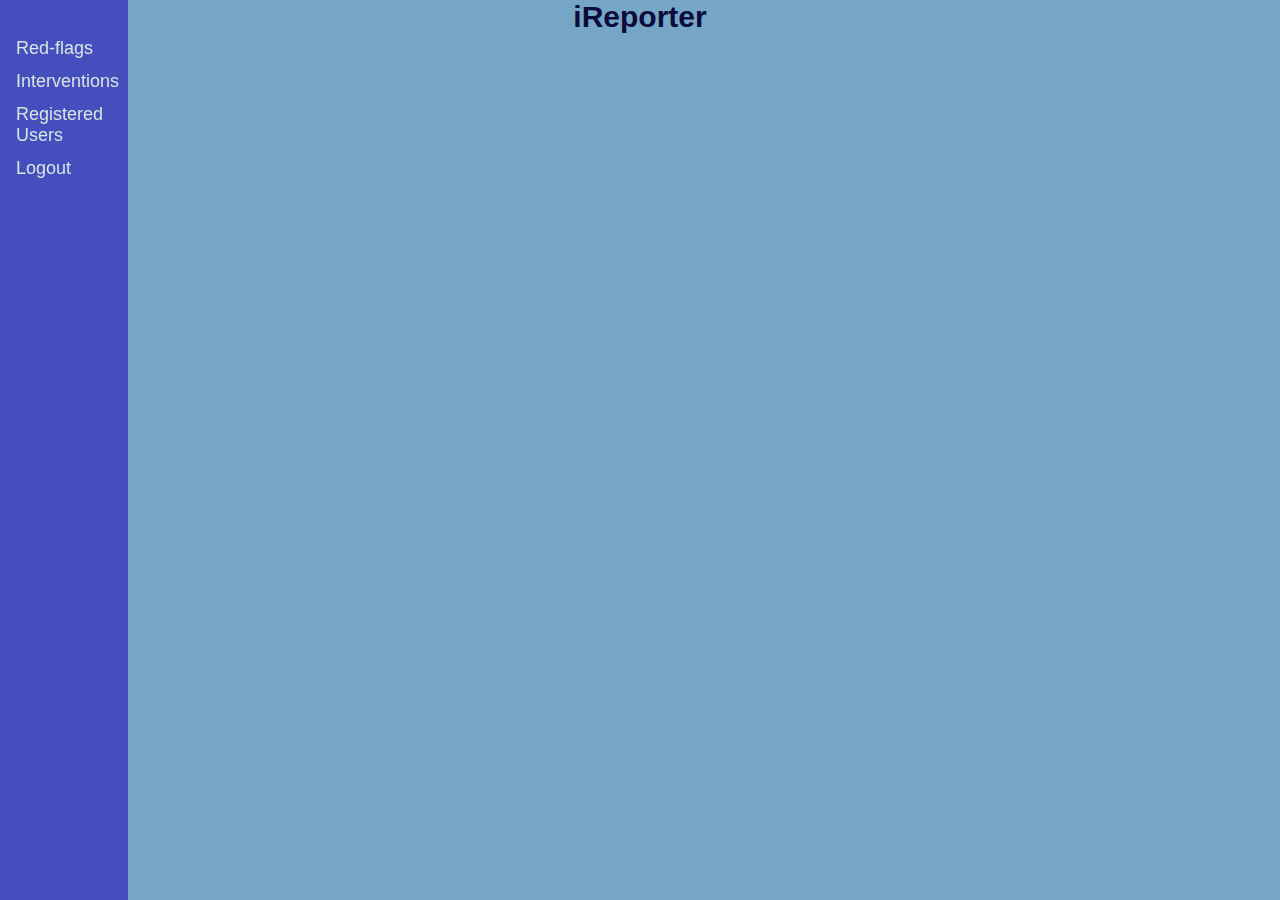
==== commit 29b16f57: "modify UI" ====
--- a/UI/admin.htm
+++ b/UI/admin.htm
@@ -17,6 +17,7 @@
             <a href="#landing"></a>
             <a class='tablinks' onclick="openPage('allredflags');refreshRedflagsAdmin();">Red-flags</a>
             <a class='tablinks' onclick="openPage('allinterventions');refreshInterventions();">Interventions</a>
+            <a class='tablinks' onclick="openPage('allusers');refreshUsers();">Registered Users</a>
 
             <a class='tablinks'  onclick="parent.location='index.htm'">Logout</a>
           </div>
--- a/static/css/main.css
+++ b/static/css/main.css
@@ -40,7 +40,7 @@
 /* Style the tab */
 .tab {
     overflow: hidden;
-    border: 1px solid #ccc;
+    /* border: 1px solid #ccc; */
     background-color: #f1f1f1;
 }
 
@@ -70,7 +70,7 @@
 .tabcontent {
     display: none;
     padding: 6px 12px;
-    border: 1px solid #ccc;
+    /* border: 1px solid #ccc; */
     border-top: none;
     margin-left: 30px;
 }
--- a/static/css/forum.css
+++ b/static/css/forum.css
@@ -3,7 +3,6 @@
   min-width: 250px;
   font-size: 20px;
   background:rgba(36, 112, 163, 0.623);
-  background-image: url(../images/download.jpg);
   background-position: relative;
   background-size: 100%;
   color:#F1C40F;
@@ -130,16 +129,16 @@
 }
 
 .modal {
-  display: none; /* Hidden by default */
-  position: fixed; /* Stay in place */
-  z-index: 1; /* Sit on top */
-  padding-top: 100px; /* Location of the box */
+  display: none; 
+  position: fixed; 
+  z-index: 1; 
+  padding-top: 100px; 
   left: 0;
   top: 0;
-  width: 100%; /* Full width */
-  height: 100%; /* Full height */
-  background-color: rgb(0,0,0); /* Fallback color */
-  background-color: rgba(0,0,0,0.4); /* Black w/ opacity */
+  width: 100%; 
+  height: 100%; 
+  background-color: rgb(0,0,0); 
+  background-color: rgba(0,0,0,0.4); 
 }
 
 /* Modal Content */
@@ -161,8 +160,7 @@
 #editsection1,#editsection
   {
   background-color:  rgba(6, 49, 2, 0.431);
-  margin: auto; /* 5% from the top, 15% from the bottom and centered */
-  /* border: 1px solid #888; */
+  margin: auto; 
   width: 40%;
   padding:30px;
    box-shadow: 0px 8px 16px 0px cornflowerblue;
@@ -253,7 +251,7 @@
 table {
 background:rgba(241, 243, 236, 0.932);
 font-size: 16px;
-line-height: 24px;
+line-height: 20px;
 margin:auto;
 text-align: left;
 color:rgb(36, 49, 163) ;
@@ -318,27 +316,6 @@
 tr:last-of-type td:last-child {
 box-shadow: inset -1px -1px 0 #fff;
 }
-/* .incident-item{
-  width: 24%;
-}
-.incident-item-0{
-  width: 24%;
-}
-.incident-item-1{
-  width: 24%;
-}
-.incident-item-2{
-  width: 21%;
-}
-.incident-item-3{
-  width: 26%;
-}
-.incident-item-4{
-  width:16%;
-}
-.incident-item-5{
-  width: 24%;
-} */
 
 #records{
   background:rgba(21, 64, 192, 0.658);
@@ -414,23 +391,13 @@
   display: table;
 }
 
-/* #editintervention input{
-  width:125px;
-} */
-
 #editinterventionresolved, #editinterventioninvestigation{
   display: none;
   background: #e68200;
   color:white;
   width:125 px;
 }
-/* #editintervention input{
-  float: left;
-  width: 100%;
- 
-  border: 1px solid #ccc;
- 
-} */
+
 #editintervention button{
   width: fit-content;
   font-size:14px;
@@ -441,10 +408,7 @@
   color:#0F1073;
   width:60%;
   margin:auto;
-  /* height:100%; */
-  /* position:relative; */
   padding: 6px 12px;
-  border: 1px solid #ccc;
   border-top: none;
 }
 .form-inline {  
@@ -491,9 +455,7 @@
 h3{
   float: right;
 }
-/* #profile{
-  /* float: right; */
-/* } */
+
 ul{
   font-size:14px;
 }
@@ -505,7 +467,6 @@
 }
 .card {
   box-shadow: 0 4px 8px 0 rgba(255, 0, 255, 0.431);
-  /* max-width: 300px; */
   margin: auto;
   text-align: center;
   font-family: arial;
@@ -526,7 +487,6 @@
   opacity: 0.7;
 }
 .dropbtn {
-  /* background-color:rgba(99, 17, 99, 0.678); */
   color: white;
   padding: 16px;
   font-size: 16px;
--- a/static/css/admin.css
+++ b/static/css/admin.css
@@ -1,6 +1,6 @@
 body {
     font-family: "Lato", sans-serif;
-    background: steelblue;
+    background: rgba(36, 112, 163, 0.623);
   }
   
   .sidenav {
@@ -38,8 +38,8 @@
     width:89%;
   }
   .main {
-    margin-left: 18%; /* Same as the width of the sidenav */
-    font-size: 28px; /* Increased text to enable scrolling */
+    margin-left: 18%; 
+    font-size: 28px; 
     padding: 0px 10px;
   }
   .card {
@@ -58,10 +58,10 @@
   
   /* The Modal (background) */
 .modal {
-  display: none; /* Hidden by default */
-  position: fixed; /* Stay in place */
-  z-index: 1; /* Sit on top */
-  padding-top: 100px; /* Location of the box */
+  display: none; 
+  position: fixed; 
+  z-index: 1; 
+  padding-top: 100px;
   left: 0;
   top: 0;
   width: 100%; /* Full width */
@@ -76,7 +76,7 @@
   background-color: #487dc2;
   margin: auto;
   padding: 20px;
-  border: 1px solid #888;
+  /* border: 1px solid #888; */
   width: 40%;
 }
 
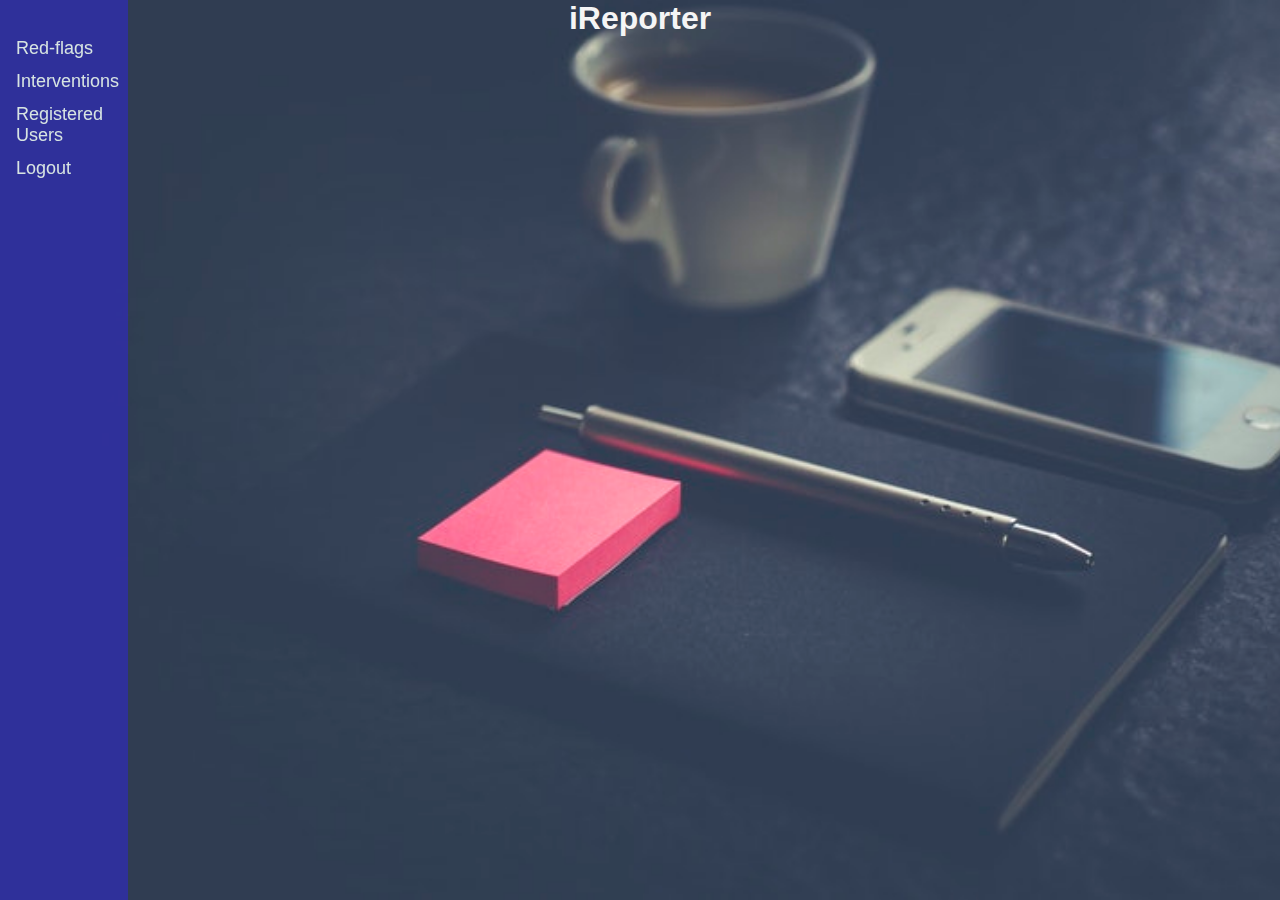
==== commit c6fb3b65: "improve navigation and form appearance" ====
--- a/UI/admin.htm
+++ b/UI/admin.htm
@@ -6,12 +6,12 @@
     <title>Admin Panel|iReporter</title>
     <meta name="viewport" content="width=device-width, initial-scale=1">
     <link rel="stylesheet" type="text/css" media="screen" href="../static/css/main.css" />
-    <link rel="stylesheet" type="text/css" media="screen" href="../static/css/forum.css" />
+    <link rel="stylesheet" type="text/css" media="screen" href="../static/css/dashboard.css" />
     <link rel="stylesheet" type="text/css" media="screen" href="../static/css/admin.css"/>
     <script src="../static/js/main.js"></script>
 </head>
 <body>
-        <h2>iReporter</h2> 
+        <h1>iReporter</h1> 
    
     <div class="sidenav">
             <a href="#landing"></a>
--- a/static/css/main.css
+++ b/static/css/main.css
@@ -1,31 +1,26 @@
 body {
     font-family: "Lato", sans-serif;
-    color: goldenrod;
+    color: whitesmoke;
     transition: background-color .5s;
-    background:#2471A3;
+    height: 100%; 
+    background: url(../images/notebook.jpg);
     background-repeat: no-repeat;
-    background-position: center;
-    margin:10px 20px;
+    /* background-position: center; */
+    background-size:cover;
+    margin:auto;
+    
 
 }
 
 h3{
-    background-color: goldenrod;
-    color:blue;
+    
+    color:rgba(30, 124, 187, 0.801);
     width:10%;
     margin-left: 45%;
     font-size: 16px;
     cursor: pointer;
 }
-blockquote {
-    font-family: Verdana, Geneva, Tahoma, sans-serif;
-    font-size: 16px;
-    width:80%;
-    padding:auto;
-    position: center;
-    margin:auto;
-    display: none;
-}
+
 #main {
     transition: margin-left .5s;
     padding: 16px;
--- a/static/css/dashboard.css
+++ b/static/css/dashboard.css
@@ -0,0 +1,125 @@
+table {
+    background:rgba(29, 43, 3, 0.397);
+    font-size: 10px;
+    margin:auto;
+    text-align: left;
+    color:rgb(240, 242, 243);
+    }
+
+#more {display: none;}
+#more img{
+  height: 20px; width: 20px;
+  font-size: 18px;
+  background: wheat;
+
+}
+#unseenid{
+  display: none;
+}
+input[type=text], select {
+  width: 100%;
+  padding: 12px 20px;
+  margin: 8px 0;
+  display: block;
+  border: 1px solid #ccc;
+  border-radius: 4px;
+  box-sizing: border-box;
+}
+
+input[type=submit] {
+  width: 100%;
+  background-color: #4CAF50;
+  color: white;
+  padding: 14px 20px;
+  margin: 8px 0;
+  border: none;
+  border-radius: 4px;
+  cursor: pointer;
+}
+
+input[type=submit]:hover {
+  background-color: #45a049;
+}
+button{
+  
+  display: inline;
+}
+form{
+  background-color: rgba(2, 72, 119, 0.096);
+  color:whitesmoke;
+  width:80%;
+  font-size: 20px;
+  margin-block-start: 30%;
+  padding: auto;
+  border-top: none;
+  font-family: 'Franklin Gothic Medium', 'Arial Narrow', Arial, sans-serif;
+}
+.form-inline {  
+  display: flex;
+  flex-flow: row wrap;
+  align-items: center;
+}
+textarea{
+  margin-block-start: 10px;
+  width:100%;
+  height:90px;
+  font-size: 14px;
+}
+
+.form-inline label {
+  margin: 5px 10px 5px 0;
+}
+
+.form-inline input {
+  vertical-align: middle;
+  margin: 5px 10px 5px 0;
+  padding: 10px;
+  background-color: #fff;
+  border: 1px solid #ddd;
+}
+
+.form-inline button {
+  padding: 10px 20px;
+  background-color: dodgerblue;
+  border: 1px solid #ddd;
+  color: white;
+  cursor: pointer;
+}
+
+.form-inline button:hover {
+  background-color:  rgba(0,0,0, 0.15);
+  ;
+}
+ #lat #long{
+  width: 50%;
+
+}
+.map{
+  height:50%;
+}
+#map-block{
+  display: none;
+  width:450px;
+  height:300px;
+  }
+h3{
+  float: right;
+}
+
+
+#redflags{
+  color:olive;
+  /* width:100%; */
+  position: center;
+  color: white;
+  font-weight: bold;
+  font-family: 'Lucida Sans', 'Lucida Sans Regular', 'Lucida Grande', 'Lucida Sans Unicode', Geneva, Verdana, sans-serif;
+  position: absolute;
+  top: 60%;
+  left: 50%;
+  transform: translate(-50%, -50%);
+  z-index: 2;
+  width: 80%;
+  padding: 10px 10px;
+  text-align: center;
+}--- a/static/css/admin.css
+++ b/static/css/admin.css
@@ -1,8 +1,3 @@
-body {
-    font-family: "Lato", sans-serif;
-    background: rgba(36, 112, 163, 0.623);
-  }
-  
   .sidenav {
     height: 100%;
     width: 10%;
@@ -13,6 +8,9 @@
     background-color: rgba(48, 43, 183, 0.712);
     overflow-x: hidden;
     padding-top: 20px;
+  }
+  h1{
+    text-align: center;
   }
   #myStatusBtn{
     cursor: pointer;
@@ -104,7 +102,7 @@
   text-decoration: none;
   cursor: pointer;
 }
-  @media screen and (max-height: 450px) {
-    .sidenav {padding-top: 15px;}
+  @media screen and (max-width: 450px) {
+    .sidenav {padding-top: 15px; width:35%; font-size:10px;}
     .sidenav a {font-size: 18px;}
   }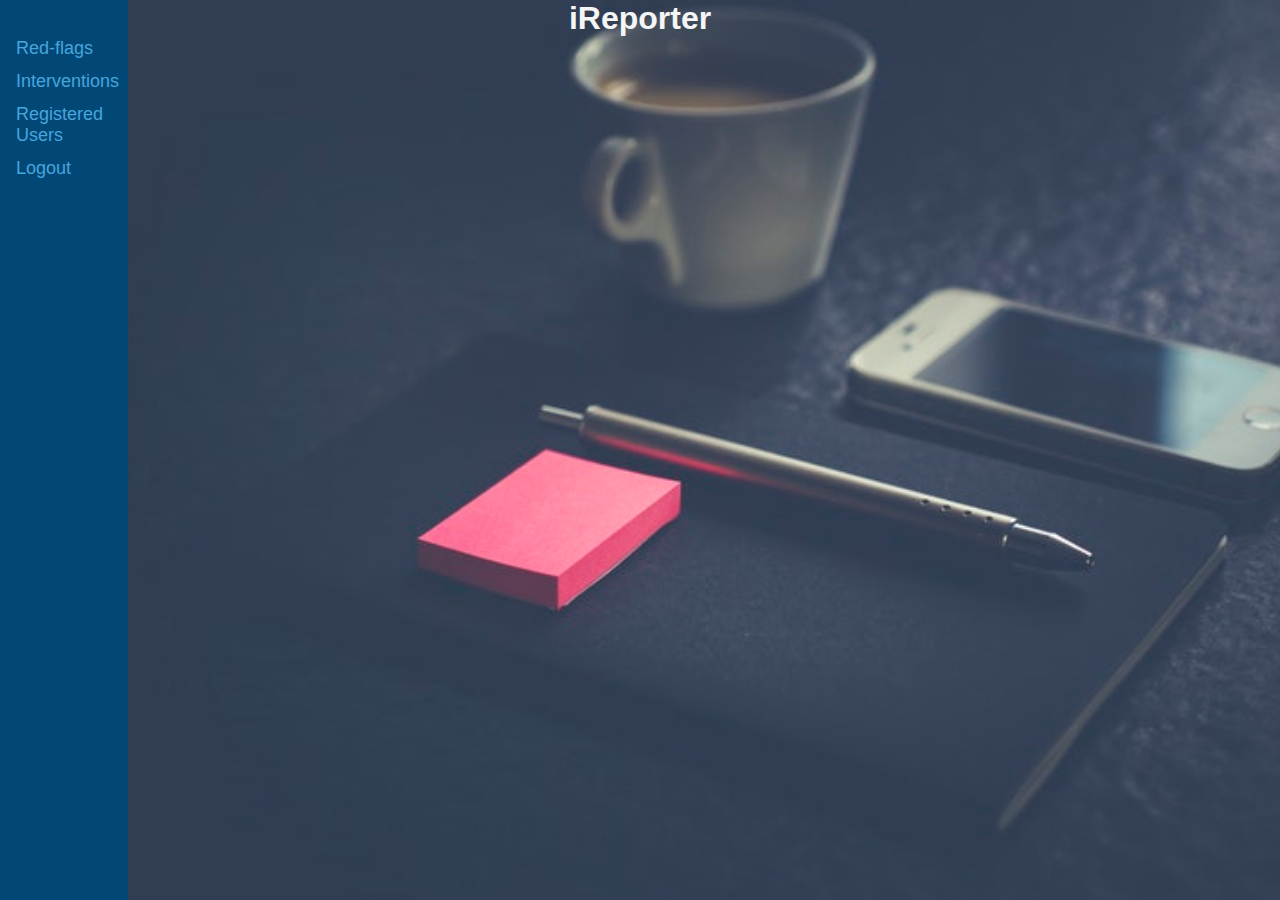
==== commit d8cc3334: "fix edit status functionality" ====
--- a/UI/admin.htm
+++ b/UI/admin.htm
@@ -16,7 +16,7 @@
     <div class="sidenav">
             <a href="#landing"></a>
             <a class='tablinks' onclick="openPage('allredflags');refreshRedflagsAdmin();">Red-flags</a>
-            <a class='tablinks' onclick="openPage('allinterventions');refreshInterventions();">Interventions</a>
+            <a class='tablinks' onclick="openPage('allinterventions');refreshInterventionsAdmin();">Interventions</a>
             <a class='tablinks' onclick="openPage('allusers');refreshUsers();">Registered Users</a>
 
             <a class='tablinks'  onclick="parent.location='index.htm'">Logout</a>
@@ -32,7 +32,6 @@
  
             <div id="myModal" class="modal">
 
-            <!-- Modal content -->
             <div class="modal-content" >
                 <span onclick="document.getElementById('myModal').style.display='none'" class="close" title="Close Modal">&times;</span>
                 <p>Change status</p>
@@ -43,13 +42,30 @@
                         <option value="resolved">Resolved</option>
                         <option value="rejected">Rejected</option>
                       </select>
+                      <p id='invalid'></p>
                 <button onclick="modifyRedflagstatus();">Save changes</button>
             </div>
 
 </div>
           </div>
           <div id="allinterventions" class="tabcontent">
-                <div id="output1"></div>
+                <div id="output5"></div>
+                <div id="myModal2" class="modal">
+
+                        <div class="modal-content" >
+                            <span onclick="document.getElementById('myModal2').style.display='none'" class="close" title="Close Modal">&times;</span>
+                            <p>Change status</p>
+                            <input type="number" placeholder="Enter Record Id" id='statusId'>
+                            <input type="text" id="newStatus" placeholder="select from choices below">
+                            <select  id="choices">
+                                    <option value="underinvestigation">Under Investigation</option>
+                                    <option value="resolved">Resolved</option>
+                                    <option value="rejected">Rejected</option>
+                                  </select>
+                                  <p id='invalid'></p>
+                            <button onclick="modifyInterventionStatus();">Save changes</button>
+                        </div>
+            
             </div>
              
           <div id="profile_account" class="tabcontent">
--- a/static/css/main.css
+++ b/static/css/main.css
@@ -82,21 +82,7 @@
 
 .topright:hover {color: red;}
 
-thead{
-    font-family: Georgia, 'Times New Roman', Times, serif;
-    text-decoration-line: underline;
-}
 
-
-#allredflags td{
-    padding: 10px;
-}
-#allinterventions td{
-    padding: 10px;
-}
-tbody{
-    border-bottom: 2px burlywood;
-}
 h2 {
     font-size: 30px;
     color: #fff;
--- a/static/css/dashboard.css
+++ b/static/css/dashboard.css
@@ -1,10 +1,34 @@
 table {
-    background:rgba(29, 43, 3, 0.397);
-    font-size: 10px;
-    margin:auto;
-    text-align: left;
-    color:rgb(240, 242, 243);
-    }
+  border: 1px solid #ccc;
+  border-collapse: collapse;
+  margin: 0;
+  padding: 0;
+  width: 100%;
+  table-layout: fixed;
+}
+
+table caption {
+  font-size: 1.5em;
+  margin: .5em 0 .75em;
+}
+
+table tr {
+  background-color: #f8f8f80a;
+  border: 1px solid #ddd;
+  padding: .35em;
+}
+
+table th,
+table td {
+  padding: .625em;
+  text-align: center;
+}
+
+table th {
+  font-size: .85em;
+  letter-spacing: .1em;
+  text-transform: uppercase;
+}
 
 #more {display: none;}
 #more img{
@@ -47,13 +71,14 @@
 form{
   background-color: rgba(2, 72, 119, 0.096);
   color:whitesmoke;
-  width:80%;
-  font-size: 20px;
-  margin-block-start: 30%;
+  width:50%;
+  font-size: 14;
+    margin-block-start: 30%;
   padding: auto;
   border-top: none;
   font-family: 'Franklin Gothic Medium', 'Arial Narrow', Arial, sans-serif;
 }
+
 .form-inline {  
   display: flex;
   flex-flow: row wrap;
@@ -105,6 +130,10 @@
 h3{
   float: right;
 }
+#responserf {
+  color:red;
+  font-size:30px;
+}
 
 
 #redflags{
@@ -116,10 +145,97 @@
   font-family: 'Lucida Sans', 'Lucida Sans Regular', 'Lucida Grande', 'Lucida Sans Unicode', Geneva, Verdana, sans-serif;
   position: absolute;
   top: 60%;
-  left: 50%;
-  transform: translate(-50%, -50%);
-  z-index: 2;
+  left: 50%; 
+   transform: translate(-50%, -50%); 
   width: 80%;
-  padding: 10px 10px;
+  padding: 100px 8px;
+  /* text-align: center; */
+}
+#interventions{
+  color:olive;
+  /* width:100%; */
+  position: center;
+  color: white;
+  font-weight: bold;
+  font-family: 'Lucida Sans', 'Lucida Sans Regular', 'Lucida Grande', 'Lucida Sans Unicode', Geneva, Verdana, sans-serif;
+  width: 80%;
+
+  padding: auto;
+  /* text-align: center; */
+}
+#redflags input[type=submit]{
+  width:40%;
+
+}
+#completeintervention{
+  float: left;
+}
+#cancelintervention{
+  float: right;
+  background-color: brown;
+}
+#modifybtns img{
+  height: 30px;
+  width:30px;
+}
+.incident-item-1,.incident-item-1{
   text-align: center;
+}
+@media screen and (max-width: 600px) {
+  table {
+    border: 0;
+  }
+
+  table caption {
+    font-size: 1.3em;
+  }
+  
+  table thead {
+    border: none;
+    clip: rect(0 0 0 0);
+    height: 1px;
+    margin: -1px;
+    overflow: hidden;
+    padding: 0;
+    position: absolute;
+    width: 1px;
+  }
+  
+  table tr {
+    border-bottom: 3px solid #ddd;
+    display: block;
+    margin-bottom: .625em;
+  }
+  
+  table td {
+    border-bottom: 1px solid #ddd;
+    display: block;
+    font-size: .8em;
+    text-align: right;
+  }
+  
+  table td::before {
+    content: attr(data-label);
+    float: left;
+    font-weight: bold;
+    text-transform: uppercase;
+  }
+  
+  table td:last-child {
+    border-bottom: 0;
+  }
+  #redflags{
+    padding-top:30px;
+  }
+}
+@media screen and (max-width: 400px) {
+  body{
+    background:black; 
+  }
+  #output{
+    margin-top:50px;
+  }
+  th{
+    display: none;
+  }
 }--- a/static/css/admin.css
+++ b/static/css/admin.css
@@ -5,7 +5,7 @@
     z-index: 1;
     top: 0;
     left: 0;
-    background-color: rgba(48, 43, 183, 0.712);
+    background-color:rgb(2, 72, 119);
     overflow-x: hidden;
     padding-top: 20px;
   }
@@ -24,7 +24,7 @@
     padding: 6px 8px 6px 16px;
     text-decoration: none;
     font-size: 18px;
-    color: #d7e4e2;
+    color:rgb(71, 165, 219);
     display: block;
   }
   
